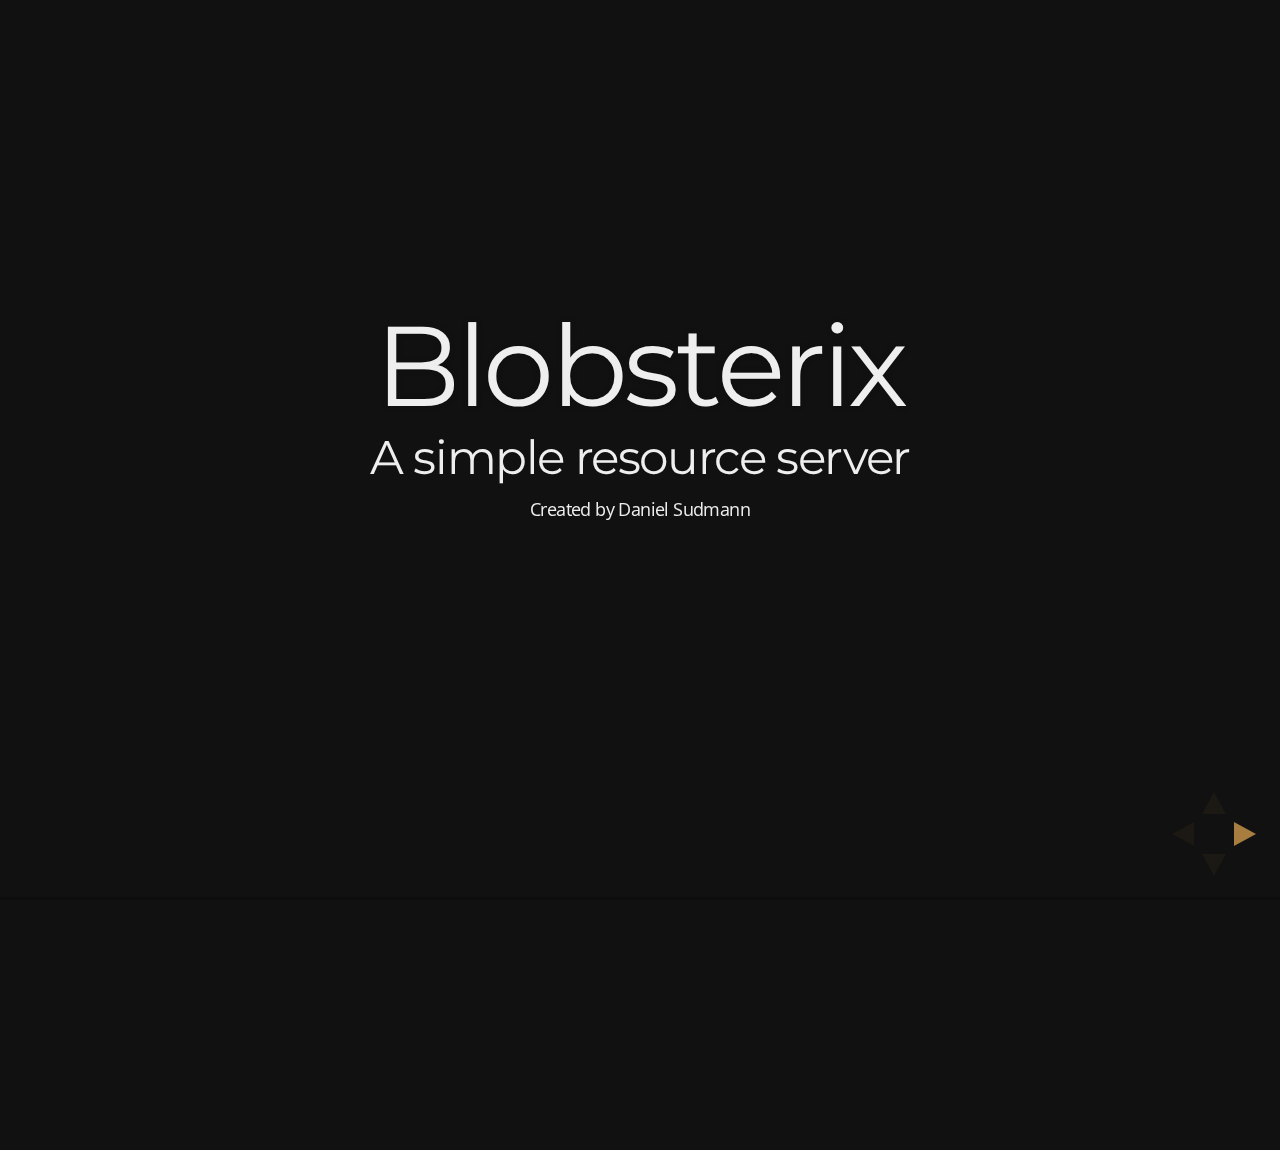
==== blobsterix/index.html @ b02fabd9 "adding blobsterix presentation" ====
<!doctype html>
<html lang="en">

	<head>
		<meta charset="utf-8">

		<title>Blobsterix Presentation</title>

		<meta name="description" content="Blobsterix Presentation">
		<meta name="author" content="Hakim El Hattab">

		<meta name="apple-mobile-web-app-capable" content="yes" />
		<meta name="apple-mobile-web-app-status-bar-style" content="black-translucent" />

		<meta name="viewport" content="width=device-width, initial-scale=1.0, maximum-scale=1.0, user-scalable=no">

		<link rel="stylesheet" href="css/reveal.min.css">
		<link rel="stylesheet" href="css/theme/night.css" id="theme">

		<!-- For syntax highlighting -->
		<link rel="stylesheet" href="lib/css/zenburn.css">

		<!-- If the query includes 'print-pdf', use the PDF print sheet -->
		<script>
			document.write( '<link rel="stylesheet" href="css/print/' + ( window.location.search.match( /print-pdf/gi ) ? 'pdf' : 'paper' ) + '.css" type="text/css" media="print">' );
		</script>

		<!--[if lt IE 9]>
		<script src="lib/js/html5shiv.js"></script>
		<![endif]-->
	</head>

	<body>

		<div class="reveal">

			<!-- Any section element inside of this container is displayed as a slide -->
			<div class="slides">
				<section>
					<h1>Blobsterix</h1>
					<h3>A simple resource server</h3>
					<p>
						<small>Created by Daniel Sudmann</small>
					</p>
				</section>

				<section>
					<h2>What is it about</h2>
					<p>
						Blobsterix is designed to handle your everyday static and user generated content that is supposed to be distributed to your customers
					</p>
				</section>
				<section>
					<section>
						<h2>Current State</h2>
						<p>
							Most web applications manage all the data served through their application which means
						</p>
						<ul>
							<li>Extra CPU cycles</li>
							<li>Extra diskspace for all relevant formats</li>
							<li>Extra layer to handle mobile clients</li>
							<li>Extra effort to introduce a new format(image or even dimensions)</li>
							<li>Extra code and dependecies to handle all this</li>
						</ul>
					</section>

					<section>
						<h2>Current State</h2>
						<img height="520" src="blobsterix/old_structure.png" alt="Meny">
					</section>
				</section>

				<section>
					<section>
						<h2>Blobsterix</h2>
						<p>as a solution proposal to outsource</p>
						<ul>
							<li>storage management</li>
							<li>content delivery</li>
							<li>content negotiation</li>
							<li>saving the correct formats</li>
							<li>content transformation</li>
						</ul>
					</section>

					<section>
						<h2>Blobsterix</h2>
						<img height="520" src="blobsterix/structure.png" alt="Meny">
					</section>
				</section>

				<section>
					<section>
						<h2>How it does it</h2>
						<p>Blobsterix is equiped with two web interfaces: S3 and blob</p>
						<ul>
							<li>S3</li>
							<li>blob</li>
						</ul>
					</section>
					<section>
						<h2>S3</h2>
						<p>
							The S3 interface is meant for the application itself to upload content just like to amazons s3 service
							but with a twist. You can tell the server to store the picture in a specific format or even transform it before it is stored.
						</p>
					</section>

					<section>
						<h2>blob</h2>
						<p>
							The blob interface is meant for the clients to get their content. It basicly looks like a normal http resource server but detects the clients needs and dilivers the content in the required format. It also allows for transformations on the fly like rotation, resizing and so on.
						</p>
					</section>

					<section>
						<h2>Permanent Storage</h2>
						<p>It allows local and remote storage backends that can be attached. The storage backends can be anything from a simple directory on the filesystem to a amazonS3 server. Those are used to store the basic data objects</p>
					</section>

					<section>
						<h2>Cache Storage</h2>
						<p>This storage is supposed on the blobsterix server maschine to allow for a fast delivery to the clients. It is also used to for example cache the data from an s3 backend. But the most important thing is here go the different versions of the data objects that are requested by the clients.</p>
					</section>
				</section>

				<section>
					<section>
						<h2>Architecture</h2>
						<img height="520"
						src="blobsterix/architecture1.png" alt="Meny">
					</section>

					<section>
						<h2>Backbone</h2>
						<p>Blobsterix uses goliath as its base to efficiently serve the clients and suspend long running request with the use of fibers and thread pools.</p>
					</section>

					<section>
						<h2>GET,PUT,DELETE APP</h2>
						<p>Via the S3 interface the the server supports all basic commands that are needed to upload, download and delete data in the permanent storage. Since it is a S3 interface there are already lots of tools for this. And as an extra the store mechanism goes through the same transform pipeline as the client which allows for total control during upload.</p>
					</section>

					<section>
						<h2>GET Client</h2>
						<p>Now the client only accesses the server via the blob interface which can serve data even directly from the cache or it goes through the transformation pipeline to produce the image in the correct format and which ever other transformation specified and stores the output in the cache.</p>
					</section>
				</section>

				<section>
					<section>
						<h2>Demo</h2>
					</section>
				</section>

				<section>
					<section>
						<h2>Benefits</h2>
						<ul>
							<li>only store an image once</li>
							<li>no redundant data (usage checks)</li>
							<li>manage access to data via implemented security features</li>
							<li>easy data migration</li>
							<li>no data handling in your application</li>
							<li>has a carrierwave plugin to get started right away</li>
						</ul>
					</section>
				</section>

				<section>
					<section>
						<h2>Thanks for listening</h2>
						<p>Questions?</p>
					</section>
				</section>
			</div>

		</div>

		<script src="lib/js/head.min.js"></script>
		<script src="js/reveal.min.js"></script>

		<script>

			// Full list of configuration options available here:
			// https://github.com/hakimel/reveal.js#configuration
			Reveal.initialize({
				controls: true,
				progress: true,
				history: true,
				center: true,

				theme: Reveal.getQueryHash().theme, // available themes are in /css/theme
				transition: Reveal.getQueryHash().transition || 'default', // default/cube/page/concave/zoom/linear/fade/none

				// Parallax scrolling
				// parallaxBackgroundImage: 'https://s3.amazonaws.com/hakim-static/reveal-js/reveal-parallax-1.jpg',
				// parallaxBackgroundSize: '2100px 900px',

				// Optional libraries used to extend on reveal.js
				dependencies: [
					{ src: 'lib/js/classList.js', condition: function() { return !document.body.classList; } },
					{ src: 'plugin/markdown/marked.js', condition: function() { return !!document.querySelector( '[data-markdown]' ); } },
					{ src: 'plugin/markdown/markdown.js', condition: function() { return !!document.querySelector( '[data-markdown]' ); } },
					{ src: 'plugin/highlight/highlight.js', async: true, callback: function() { hljs.initHighlightingOnLoad(); } },
					{ src: 'plugin/zoom-js/zoom.js', async: true, condition: function() { return !!document.body.classList; } },
					{ src: 'plugin/notes/notes.js', async: true, condition: function() { return !!document.body.classList; } }
				]
			});

		</script>

	</body>
</html>
---- blobsterix/css/theme/night.css ----
@import url(https://fonts.googleapis.com/css?family=Montserrat:700);
@import url(https://fonts.googleapis.com/css?family=Open+Sans:400,700,400italic,700italic);
/**
 * Black theme for reveal.js.
 *
 * Copyright (C) 2011-2012 Hakim El Hattab, http://hakim.se
 */
/*********************************************
 * GLOBAL STYLES
 *********************************************/
body {
  background: #111111;
  background-color: #111111; }

.reveal {
  font-family: "Open Sans", sans-serif;
  font-size: 30px;
  font-weight: normal;
  letter-spacing: -0.02em;
  color: #eeeeee; }

::selection {
  color: white;
  background: #e7ad52;
  text-shadow: none; }

/*********************************************
 * HEADERS
 *********************************************/
.reveal h1,
.reveal h2,
.reveal h3,
.reveal h4,
.reveal h5,
.reveal h6 {
  margin: 0 0 20px 0;
  color: #eeeeee;
  font-family: "Montserrat", Impact, sans-serif;
  line-height: 0.9em;
  letter-spacing: -0.03em;
  text-transform: none;
  text-shadow: none; }

.reveal h1 {
  text-shadow: 0px 0px 6px rgba(0, 0, 0, 0.2); }

/*********************************************
 * LINKS
 *********************************************/
.reveal a:not(.image) {
  color: #e7ad52;
  text-decoration: none;
  -webkit-transition: color .15s ease;
  -moz-transition: color .15s ease;
  -ms-transition: color .15s ease;
  -o-transition: color .15s ease;
  transition: color .15s ease; }

.reveal a:not(.image):hover {
  color: #f3d7ac;
  text-shadow: none;
  border: none; }

.reveal .roll span:after {
  color: #fff;
  background: #d08a1d; }

/*********************************************
 * IMAGES
 *********************************************/
.reveal section img {
  margin: 15px 0px;
  background: rgba(255, 255, 255, 0.12);
  border: 4px solid #eeeeee;
  box-shadow: 0 0 10px rgba(0, 0, 0, 0.15);
  -webkit-transition: all .2s linear;
  -moz-transition: all .2s linear;
  -ms-transition: all .2s linear;
  -o-transition: all .2s linear;
  transition: all .2s linear; }

.reveal a:hover img {
  background: rgba(255, 255, 255, 0.2);
  border-color: #e7ad52;
  box-shadow: 0 0 20px rgba(0, 0, 0, 0.55); }

/*********************************************
 * NAVIGATION CONTROLS
 *********************************************/
.reveal .controls div.navigate-left,
.reveal .controls div.navigate-left.enabled {
  border-right-color: #e7ad52; }

.reveal .controls div.navigate-right,
.reveal .controls div.navigate-right.enabled {
  border-left-color: #e7ad52; }

.reveal .controls div.navigate-up,
.reveal .controls div.navigate-up.enabled {
  border-bottom-color: #e7ad52; }

.reveal .controls div.navigate-down,
.reveal .controls div.navigate-down.enabled {
  border-top-color: #e7ad52; }

.reveal .controls div.navigate-left.enabled:hover {
  border-right-color: #f3d7ac; }

.reveal .controls div.navigate-right.enabled:hover {
  border-left-color: #f3d7ac; }

.reveal .controls div.navigate-up.enabled:hover {
  border-bottom-color: #f3d7ac; }

.reveal .controls div.navigate-down.enabled:hover {
  border-top-color: #f3d7ac; }

/*********************************************
 * PROGRESS BAR
 *********************************************/
.reveal .progress {
  background: rgba(0, 0, 0, 0.2); }

.reveal .progress span {
  background: #e7ad52;
  -webkit-transition: width 800ms cubic-bezier(0.26, 0.86, 0.44, 0.985);
  -moz-transition: width 800ms cubic-bezier(0.26, 0.86, 0.44, 0.985);
  -ms-transition: width 800ms cubic-bezier(0.26, 0.86, 0.44, 0.985);
  -o-transition: width 800ms cubic-bezier(0.26, 0.86, 0.44, 0.985);
  transition: width 800ms cubic-bezier(0.26, 0.86, 0.44, 0.985); }

/*********************************************
 * SLIDE NUMBER
 *********************************************/
.reveal .slide-number {
  color: #e7ad52; }
---- blobsterix/lib/css/zenburn.css ----
/*

Zenburn style from voldmar.ru (c) Vladimir Epifanov <voldmar@voldmar.ru>
based on dark.css by Ivan Sagalaev

*/

pre code {
  display: block; padding: 0.5em;
  background: #3F3F3F;
  color: #DCDCDC;
}

pre .keyword,
pre .tag,
pre .css .class,
pre .css .id,
pre .lisp .title,
pre .nginx .title,
pre .request,
pre .status,
pre .clojure .attribute {
  color: #E3CEAB;
}

pre .django .template_tag,
pre .django .variable,
pre .django .filter .argument {
  color: #DCDCDC;
}

pre .number,
pre .date {
  color: #8CD0D3;
}

pre .dos .envvar,
pre .dos .stream,
pre .variable,
pre .apache .sqbracket {
  color: #EFDCBC;
}

pre .dos .flow,
pre .diff .change,
pre .python .exception,
pre .python .built_in,
pre .literal,
pre .tex .special {
  color: #EFEFAF;
}

pre .diff .chunk,
pre .subst {
  color: #8F8F8F;
}

pre .dos .keyword,
pre .python .decorator,
pre .title,
pre .haskell .type,
pre .diff .header,
pre .ruby .class .parent,
pre .apache .tag,
pre .nginx .built_in,
pre .tex .command,
pre .prompt {
    color: #efef8f;
}

pre .dos .winutils,
pre .ruby .symbol,
pre .ruby .symbol .string,
pre .ruby .string {
  color: #DCA3A3;
}

pre .diff .deletion,
pre .string,
pre .tag .value,
pre .preprocessor,
pre .built_in,
pre .sql .aggregate,
pre .javadoc,
pre .smalltalk .class,
pre .smalltalk .localvars,
pre .smalltalk .array,
pre .css .rules .value,
pre .attr_selector,
pre .pseudo,
pre .apache .cbracket,
pre .tex .formula {
  color: #CC9393;
}

pre .shebang,
pre .diff .addition,
pre .comment,
pre .java .annotation,
pre .template_comment,
pre .pi,
pre .doctype {
  color: #7F9F7F;
}

pre .coffeescript .javascript,
pre .javascript .xml,
pre .tex .formula,
pre .xml .javascript,
pre .xml .vbscript,
pre .xml .css,
pre .xml .cdata {
  opacity: 0.5;
}
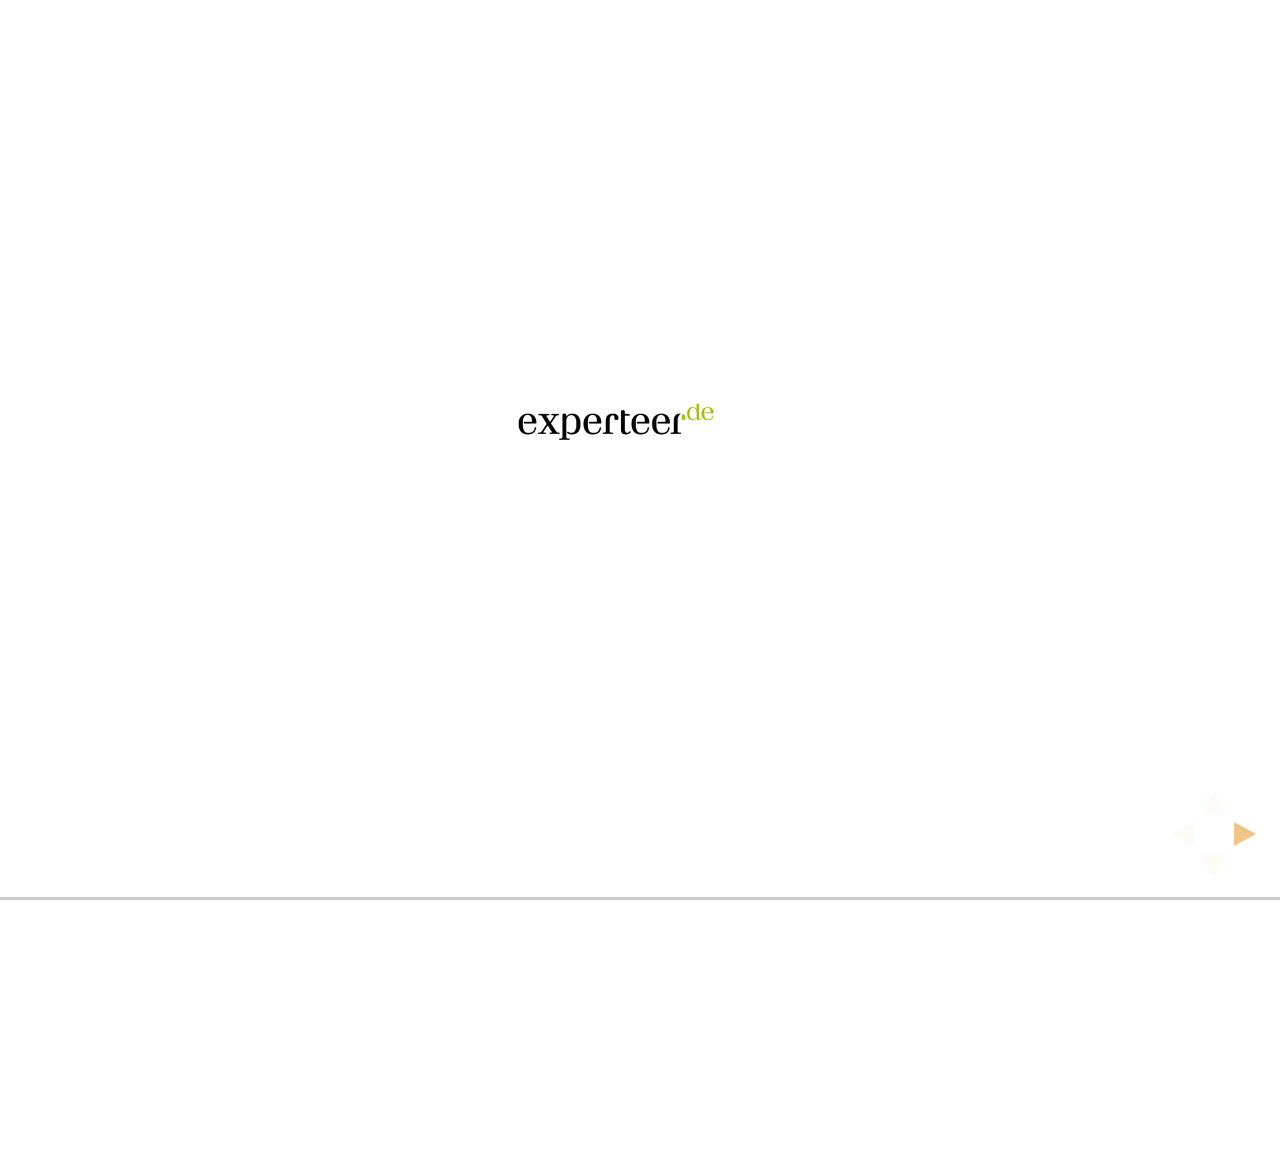
==== commit db6194fa: "background white, fontcolor black, experteer picture first slide" ====
--- a/blobsterix/index.html
+++ b/blobsterix/index.html
@@ -36,6 +36,9 @@
 
 			<!-- Any section element inside of this container is displayed as a slide -->
 			<div class="slides">
+				<section>
+					<img src="experteer.png" alt="Meny">	
+				</section>
 				<section>
 					<h1>Blobsterix</h1>
 					<h3>A simple resource server</h3>
--- a/blobsterix/css/theme/night.css
+++ b/blobsterix/css/theme/night.css
@@ -9,15 +9,15 @@
  * GLOBAL STYLES
  *********************************************/
 body {
-  background: #111111;
-  background-color: #111111; }
+  background: #FFFFFF;
+  background-color: #FFFFFF; }
 
 .reveal {
   font-family: "Open Sans", sans-serif;
   font-size: 30px;
   font-weight: normal;
   letter-spacing: -0.02em;
-  color: #eeeeee; }
+  color: #111; }
 
 ::selection {
   color: white;
@@ -34,7 +34,7 @@
 .reveal h5,
 .reveal h6 {
   margin: 0 0 20px 0;
-  color: #eeeeee;
+  color: #111;
   font-family: "Montserrat", Impact, sans-serif;
   line-height: 0.9em;
   letter-spacing: -0.03em;
@@ -71,8 +71,8 @@
 .reveal section img {
   margin: 15px 0px;
   background: rgba(255, 255, 255, 0.12);
-  border: 4px solid #eeeeee;
-  box-shadow: 0 0 10px rgba(0, 0, 0, 0.15);
+ 
+ 
   -webkit-transition: all .2s linear;
   -moz-transition: all .2s linear;
   -ms-transition: all .2s linear;
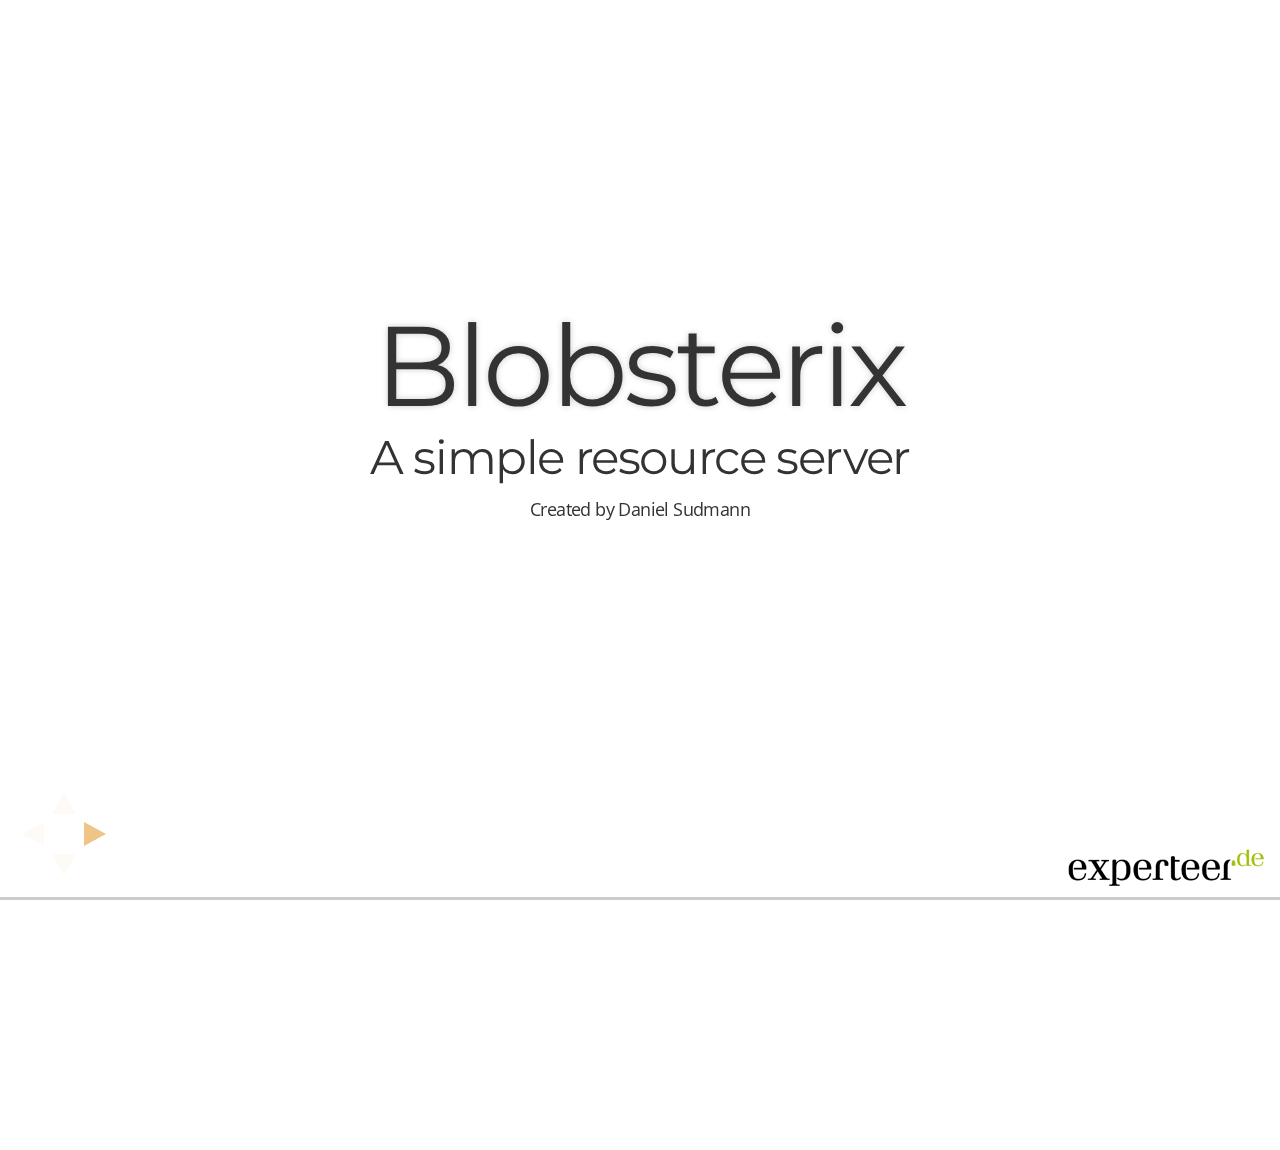
==== commit a625a007: "experteer logo, font color change" ====
--- a/blobsterix/index.html
+++ b/blobsterix/index.html
@@ -29,16 +29,12 @@
 		<script src="lib/js/html5shiv.js"></script>
 		<![endif]-->
 	</head>
-
 	<body>
 
 		<div class="reveal">
 
 			<!-- Any section element inside of this container is displayed as a slide -->
 			<div class="slides">
-				<section>
-					<img src="experteer.png" alt="Meny">	
-				</section>
 				<section>
 					<h1>Blobsterix</h1>
 					<h3>A simple resource server</h3>
@@ -178,7 +174,7 @@
 					</section>
 				</section>
 			</div>
-
+			<img src="experteer.png" style="position:absolute;right:10px;bottom:0px;">
 		</div>
 
 		<script src="lib/js/head.min.js"></script>
--- a/blobsterix/css/theme/night.css
+++ b/blobsterix/css/theme/night.css
@@ -17,7 +17,7 @@
   font-size: 30px;
   font-weight: normal;
   letter-spacing: -0.02em;
-  color: #111; }
+  color: rgb(51, 51, 51); }
 
 ::selection {
   color: white;
@@ -34,7 +34,7 @@
 .reveal h5,
 .reveal h6 {
   margin: 0 0 20px 0;
-  color: #111;
+  color: rgb(51, 51, 51);
   font-family: "Montserrat", Impact, sans-serif;
   line-height: 0.9em;
   letter-spacing: -0.03em;
